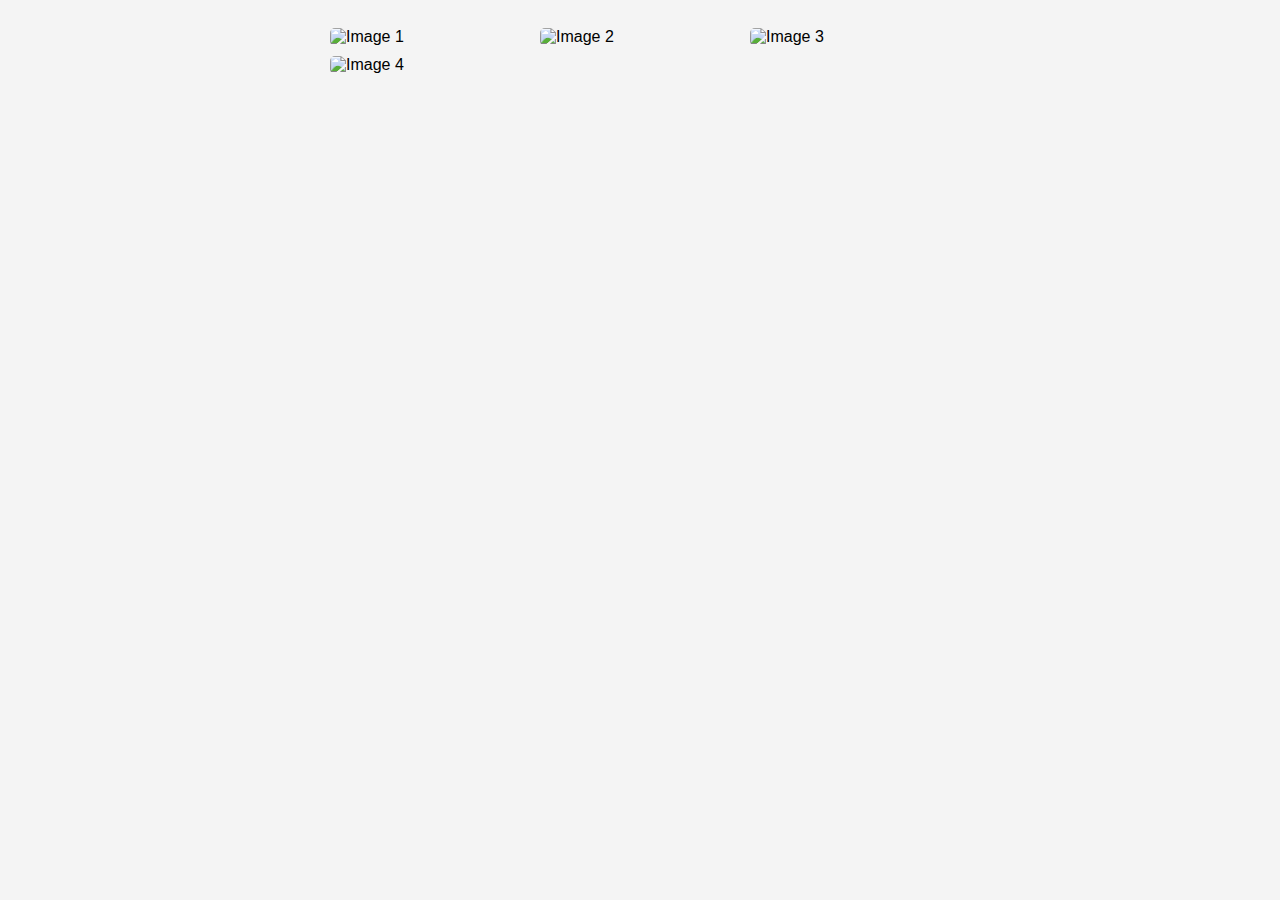
==== gallery.html @ c3db3973 "Add files via upload" ====
<!DOCTYPE html>
<html lang="en">
<head>
    <meta charset="UTF-8">
    <meta name="viewport" content="width=device-width, initial-scale=1.0">
    <title>Photo Gallery</title>
    <style>
        body {
            font-family: Arial, sans-serif;
            display: flex;
            flex-wrap: wrap;
            justify-content: center;
            background-color: #f4f4f4;
        }
        .gallery {
            display: grid;
            grid-template-columns: repeat(auto-fit, minmax(200px, 1fr));
            gap: 10px;
            max-width: 800px;
            margin: 20px;
        }
        .gallery img {
            width: 100%;
            height: auto;
            border-radius: 5px;
            cursor: pointer;
            transition: transform 0.3s;
        }
        .gallery img:hover {
            transform: scale(1.05);
        }
        .lightbox {
            display: none;
            position: fixed;
            top: 0;
            left: 0;
            width: 100%;
            height: 100%;
            background: rgba(0, 0, 0, 0.8);
            justify-content: center;
            align-items: center;
        }
        .lightbox img {
            max-width: 90%;
            max-height: 90%;
            border-radius: 5px;
        }
        .lightbox.show {
            display: flex;
        }
    </style>
</head>
<body>
    <div class="gallery">
        <img src="close-up-gifting-fortune-cookie-chinese-new-year.jpg" onclick="openLightbox(this.src)" alt="Image 1">
        <img src="authentic-indian-bride-groom-s-hands-holding-together-traditional-wedding-attire.jpg" onclick="openLightbox(this.src)" alt="Image 2">
        <img src="https://via.placeholder.com/200" onclick="openLightbox(this.src)" alt="Image 3">
        <img src="https://via.placeholder.com/200" onclick="openLightbox(this.src)" alt="Image 4">
    </div>
    
    <div class="lightbox" onclick="closeLightbox()">
        <img id="lightbox-img" src="" alt="Enlarged Image">
    </div>
    
    <script>
        function openLightbox(src) {
            document.getElementById('lightbox-img').src = src;
            document.querySelector('.lightbox').classList.add('show');
        }
        function closeLightbox() {
            document.querySelector('.lightbox').classList.remove('show');
        }
    </script>
</body>
</html>
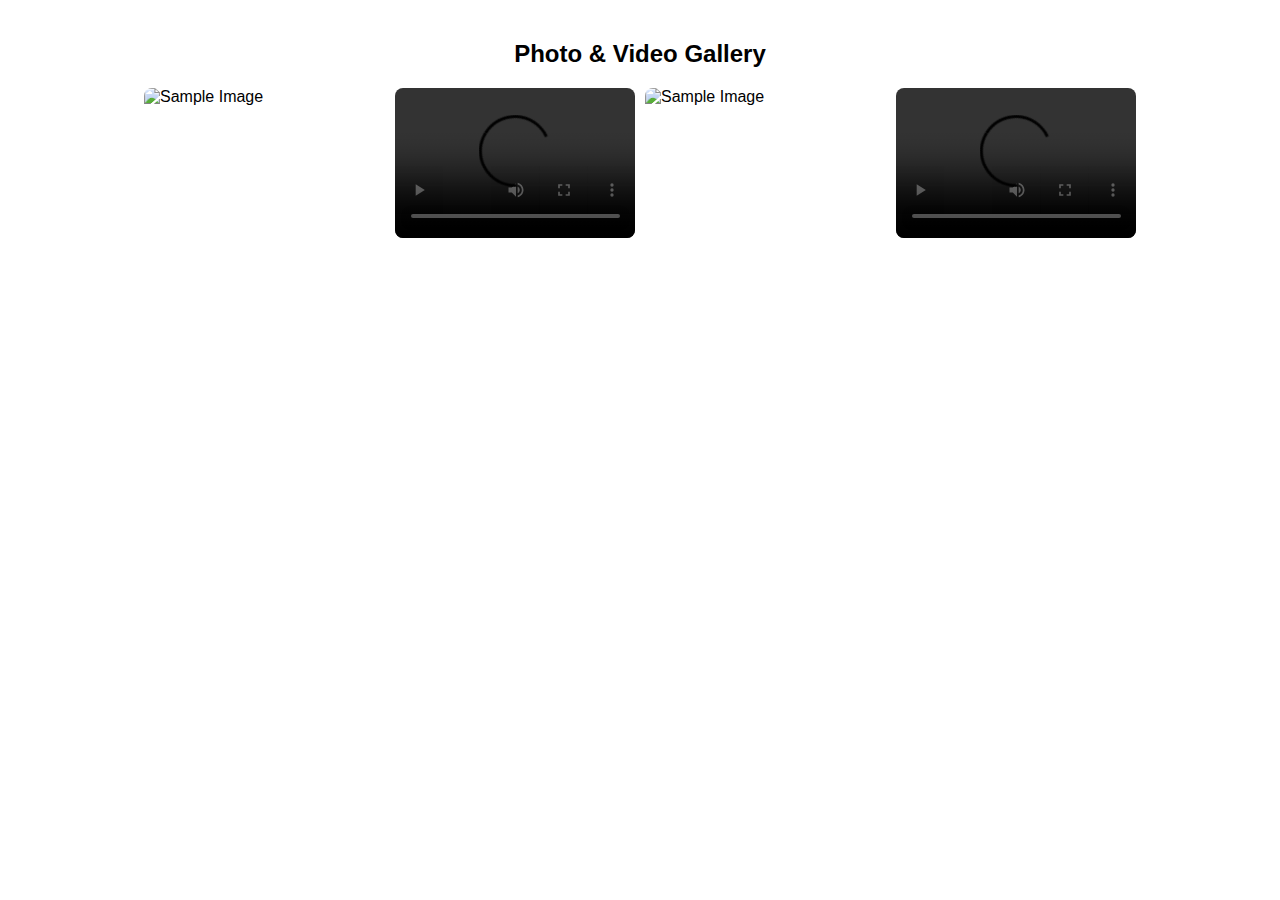
==== commit f03de419: "Update gallery.html" ====
--- a/gallery.html
+++ b/gallery.html
@@ -3,72 +3,96 @@
 <head>
     <meta charset="UTF-8">
     <meta name="viewport" content="width=device-width, initial-scale=1.0">
-    <title>Photo Gallery</title>
+    <title>Photo & Video Gallery</title>
     <style>
         body {
             font-family: Arial, sans-serif;
             display: flex;
-            flex-wrap: wrap;
+            flex-direction: column;
+            align-items: center;
             justify-content: center;
-            background-color: #f4f4f4;
+            margin: 20px;
         }
         .gallery {
             display: grid;
             grid-template-columns: repeat(auto-fit, minmax(200px, 1fr));
             gap: 10px;
-            max-width: 800px;
-            margin: 20px;
+            width: 80%;
+            max-width: 1000px;
         }
-        .gallery img {
+        .gallery img, .gallery video {
             width: 100%;
             height: auto;
-            border-radius: 5px;
             cursor: pointer;
-            transition: transform 0.3s;
-        }
-        .gallery img:hover {
-            transform: scale(1.05);
+            border-radius: 8px;
         }
         .lightbox {
-            display: none;
             position: fixed;
             top: 0;
             left: 0;
             width: 100%;
             height: 100%;
             background: rgba(0, 0, 0, 0.8);
+            display: flex;
+            align-items: center;
             justify-content: center;
-            align-items: center;
+            visibility: hidden;
+            opacity: 0;
+            transition: opacity 0.3s ease;
         }
-        .lightbox img {
+        .lightbox.active {
+            visibility: visible;
+            opacity: 1;
+        }
+        .lightbox-content {
             max-width: 90%;
             max-height: 90%;
-            border-radius: 5px;
         }
-        .lightbox.show {
-            display: flex;
+        .close {
+            position: absolute;
+            top: 20px;
+            right: 20px;
+            font-size: 24px;
+            color: white;
+            cursor: pointer;
         }
     </style>
 </head>
 <body>
+    <h2>Photo & Video Gallery</h2>
     <div class="gallery">
-        <img src="close-up-gifting-fortune-cookie-chinese-new-year.jpg" onclick="openLightbox(this.src)" alt="Image 1">
-        <img src="authentic-indian-bride-groom-s-hands-holding-together-traditional-wedding-attire.jpg" onclick="openLightbox(this.src)" alt="Image 2">
-        <img src="https://via.placeholder.com/200" onclick="openLightbox(this.src)" alt="Image 3">
-        <img src="https://via.placeholder.com/200" onclick="openLightbox(this.src)" alt="Image 4">
+        <img src="https://via.placeholder.com/200" alt="Sample Image" onclick="openLightbox(this.src)">
+        <video src="4174213-hd_1920_1080_30fps.mp4" controls onclick="openLightbox(this.src)"></video>
+        <img src="https://via.placeholder.com/200" alt="Sample Image" onclick="openLightbox(this.src)">
+        <video src="https://www.w3schools.com/html/mov_bbb.mp4" controls onclick="openLightbox(this.src)"></video>
     </div>
     
-    <div class="lightbox" onclick="closeLightbox()">
-        <img id="lightbox-img" src="" alt="Enlarged Image">
+    <div class="lightbox" id="lightbox">
+        <span class="close" onclick="closeLightbox()">&times;</span>
+        <img id="lightbox-img" class="lightbox-content" style="display: none;">
+        <video id="lightbox-video" class="lightbox-content" controls style="display: none;"></video>
     </div>
-    
+
     <script>
         function openLightbox(src) {
-            document.getElementById('lightbox-img').src = src;
-            document.querySelector('.lightbox').classList.add('show');
+            const lightbox = document.getElementById('lightbox');
+            const img = document.getElementById('lightbox-img');
+            const video = document.getElementById('lightbox-video');
+            
+            if (src.endsWith('.mp4')) {
+                video.src = src;
+                video.style.display = 'block';
+                img.style.display = 'none';
+            } else {
+                img.src = src;
+                img.style.display = 'block';
+                video.style.display = 'none';
+            }
+            lightbox.classList.add('active');
         }
+
         function closeLightbox() {
-            document.querySelector('.lightbox').classList.remove('show');
+            document.getElementById('lightbox').classList.remove('active');
         }
     </script>
 </body>
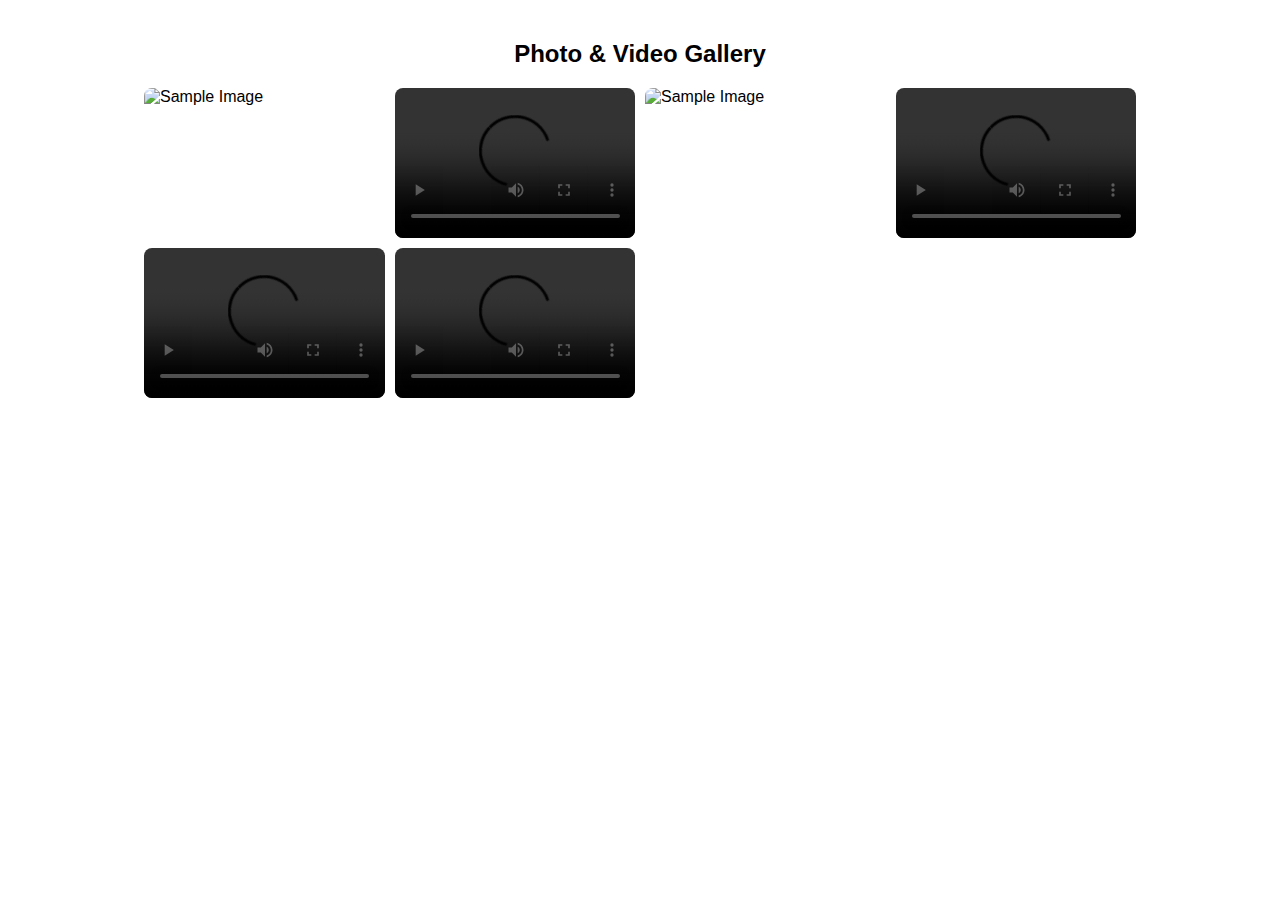
==== commit 47cd6712: "Update gallery.html" ====
--- a/gallery.html
+++ b/gallery.html
@@ -65,6 +65,9 @@
         <video src="4174213-hd_1920_1080_30fps.mp4" controls onclick="openLightbox(this.src)"></video>
         <img src="https://via.placeholder.com/200" alt="Sample Image" onclick="openLightbox(this.src)">
         <video src="https://www.w3schools.com/html/mov_bbb.mp4" controls onclick="openLightbox(this.src)"></video>
+        <video src="4174213-hd_1920_1080_30fps.mp4" controls onclick="openLightboxVideo(this)"></video>
+<video src="https://www.w3schools.com/html/mov_bbb.mp4" controls onclick="openLightboxVideo(this)"></video>
+
     </div>
     
     <div class="lightbox" id="lightbox">
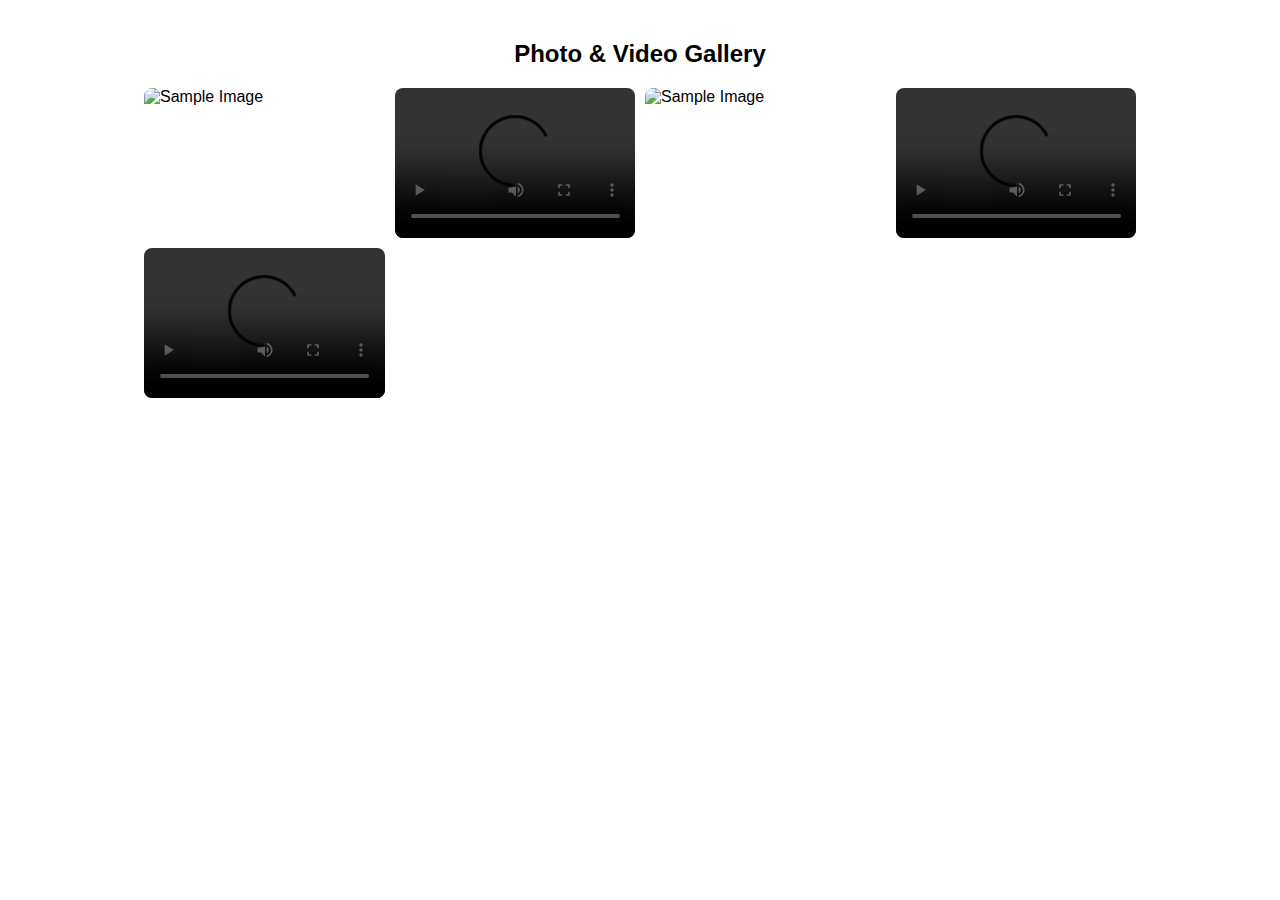
==== commit 9ee73b56: "Update gallery.html" ====
--- a/gallery.html
+++ b/gallery.html
@@ -62,12 +62,10 @@
     <h2>Photo & Video Gallery</h2>
     <div class="gallery">
         <img src="https://via.placeholder.com/200" alt="Sample Image" onclick="openLightbox(this.src)">
-        <video src="4174213-hd_1920_1080_30fps.mp4" controls onclick="openLightbox(this.src)"></video>
+        <video src="4174213-hd_1920_1080_30fps.mp4" controls onclick="openLightboxVideo(this)"></video>
         <img src="https://via.placeholder.com/200" alt="Sample Image" onclick="openLightbox(this.src)">
-        <video src="https://www.w3schools.com/html/mov_bbb.mp4" controls onclick="openLightbox(this.src)"></video>
-        <video src="4174213-hd_1920_1080_30fps.mp4" controls onclick="openLightboxVideo(this)"></video>
-<video src="https://www.w3schools.com/html/mov_bbb.mp4" controls onclick="openLightboxVideo(this)"></video>
-
+        <video src="4438653-hd_1920_1080_25fps.mp4" controls onclick="openLightboxVideo(this)"></video>
+        <video src="https://www.w3schools.com/html/mov_bbb.mp4" controls onclick="openLightboxVideo(this)"></video>
     </div>
     
     <div class="lightbox" id="lightbox">
@@ -81,21 +79,32 @@
             const lightbox = document.getElementById('lightbox');
             const img = document.getElementById('lightbox-img');
             const video = document.getElementById('lightbox-video');
-            
-            if (src.endsWith('.mp4')) {
-                video.src = src;
-                video.style.display = 'block';
-                img.style.display = 'none';
-            } else {
-                img.src = src;
-                img.style.display = 'block';
-                video.style.display = 'none';
-            }
+
+            img.src = src;
+            img.style.display = 'block';
+            video.style.display = 'none';
             lightbox.classList.add('active');
         }
 
+        function openLightboxVideo(element) {
+            const lightbox = document.getElementById('lightbox');
+            const img = document.getElementById('lightbox-img');
+            const video = document.getElementById('lightbox-video');
+
+            video.src = element.getAttribute('src');
+            video.style.display = 'block';
+            img.style.display = 'none';
+            lightbox.classList.add('active');
+            video.play();
+        }
+
         function closeLightbox() {
-            document.getElementById('lightbox').classList.remove('active');
+            const lightbox = document.getElementById('lightbox');
+            const video = document.getElementById('lightbox-video');
+            
+            lightbox.classList.remove('active');
+            video.pause();
+            video.currentTime = 0; // Reset video to the beginning
         }
     </script>
 </body>
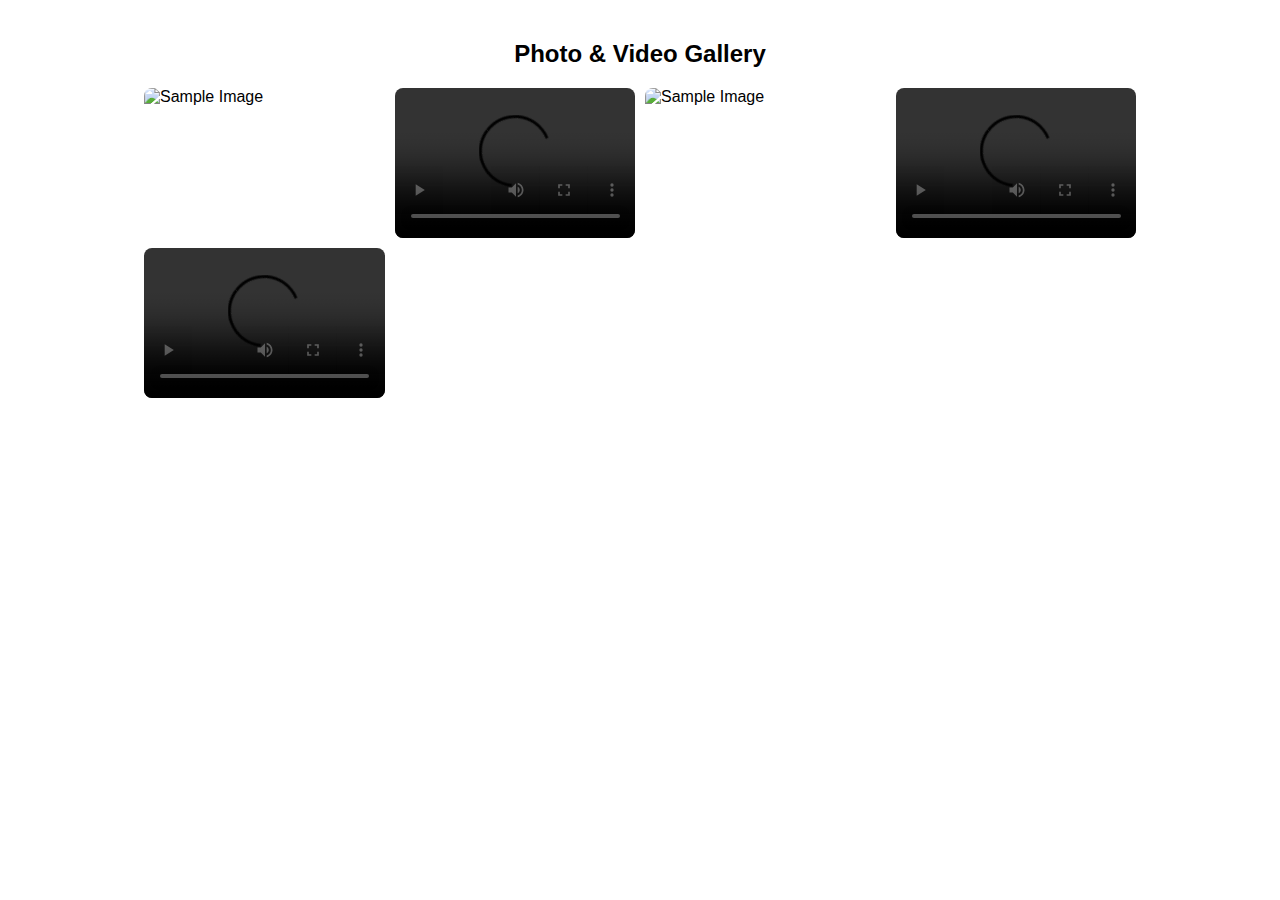
==== commit 3f1dc5ca: "Update gallery.html" ====
--- a/gallery.html
+++ b/gallery.html
@@ -4,6 +4,7 @@
     <meta charset="UTF-8">
     <meta name="viewport" content="width=device-width, initial-scale=1.0">
     <title>Photo & Video Gallery</title>
+     
     <style>
         body {
             font-family: Arial, sans-serif;
